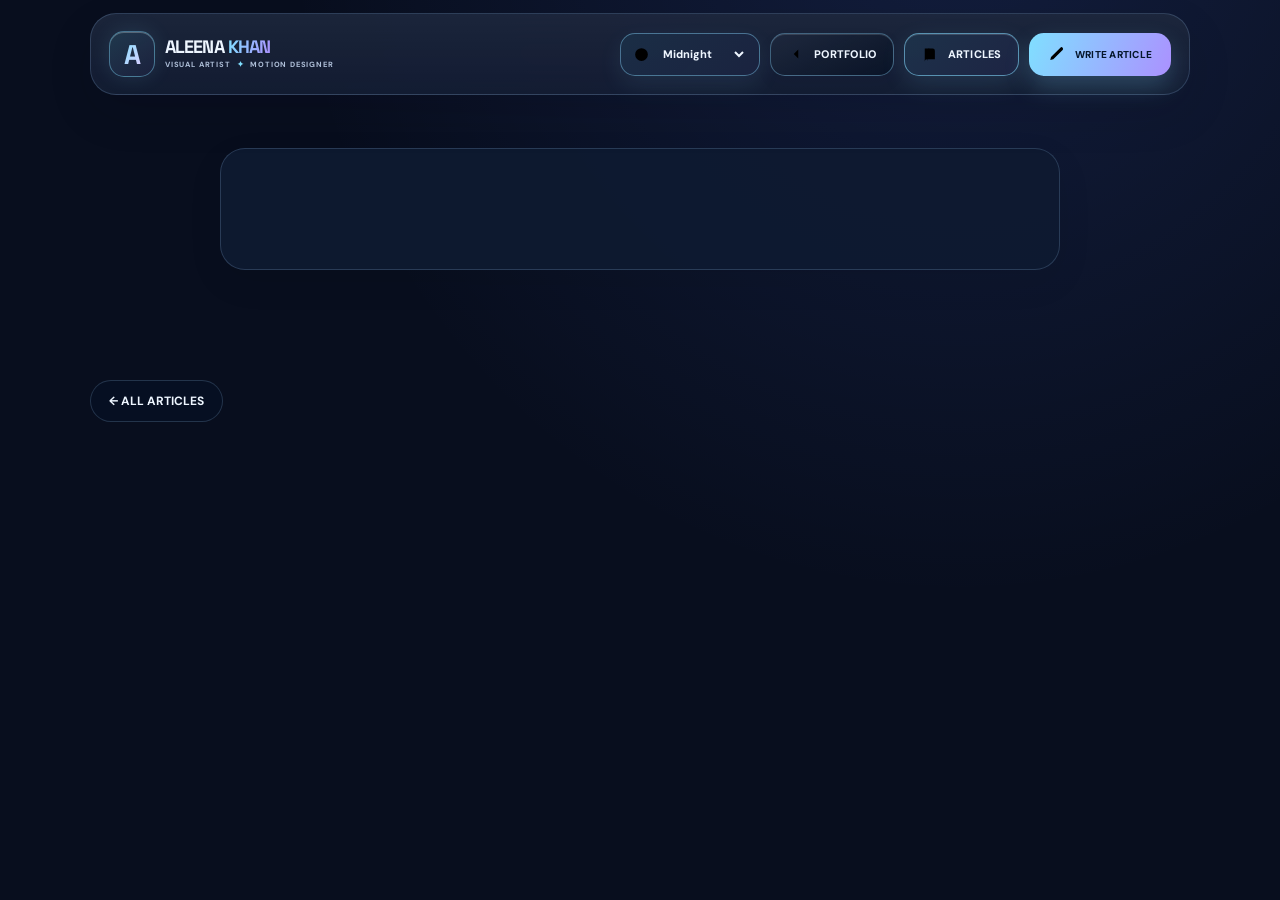
==== article.html @ dc27b66c "Add files via upload" ====
<!doctype html><html lang="en" data-theme="dark"><head><meta charset="utf-8"><meta name="viewport" content="width=device-width,initial-scale=1"><meta name="description" content="Aleena Khan's cinematic editing, film and visual storytelling articles"><link rel="preconnect" href="https://fonts.googleapis.com"><link rel="preconnect" href="https://fonts.gstatic.com" crossorigin><link href="https://fonts.googleapis.com/css2?family=DM+Sans:wght@400;500;600;700;800&family=Space+Grotesk:wght@400;500;600;700&display=swap" rel="stylesheet"><link rel="stylesheet" href="css/articles.css"><link rel="stylesheet" href="css/article-themes.css"><title>Article | Aleena Khan</title><link rel="stylesheet" href="css/nav-match-articles.css"><link rel="stylesheet" href="css/journal-brand.css"><link rel="stylesheet" href="css/nav-buttons-premium.css"></head><body><header class="bar"><div class="container bar-in"><a class="journal-brand" href="index.html" aria-label="Aleena Khan — Home"><span class="journal-brand-logo" aria-hidden="true"><img src="images/aleena-logo.png" alt="" onload="this.parentElement.classList.add('has-logo')" onerror="this.hidden=true"><span class="journal-brand-letter">A</span></span><span class="journal-brand-copy"><strong>ALEENA <em>KHAN</em></strong><small>VISUAL ARTIST <span aria-hidden="true">✦</span> MOTION DESIGNER</small></span></a><div class="bar-actions"><label class="journal-theme-picker"><span class="picker-icon" aria-hidden="true"><svg viewBox="0 0 24 24" aria-hidden="true"><path d="M12 21a9 9 0 1 1 0-18 9 9 0 0 1 0 18z"></path><path d="M7.5 10.2h.01M10.2 7.5h.01M13.8 7.5h.01M16.5 10.2h.01"></path><path d="M16 16.5c1.2 0 2-.8 2-1.9 0-1.3-.8-2.1-2-2.1h-2.2c-1.1 0-1.8.7-1.8 1.8 0 .9.8 1.7 1.7 1.7H16z"></path></svg></span><span class="sr-only">Choose theme</span><select id="articleTheme" aria-label="Article page color theme"><option value="dark">Midnight</option><option value="light">Pearl Light</option><option value="love">Rose Love</option><option value="royal">Royal Violet</option><option value="emerald">Emerald</option><option value="sunset">Sunset</option></select></label><a class="chip ak-icon-action" href="index.html"><span class="nav-icon" aria-hidden="true"><svg viewBox="0 0 24 24" aria-hidden="true"><path d="M15 18l-6-6 6-6"></path><path d="M9 12h12"></path></svg></span><span>PORTFOLIO</span></a><a class="chip active ak-icon-action" href="articles.html"><span class="nav-icon" aria-hidden="true"><svg viewBox="0 0 24 24" aria-hidden="true"><path d="M5 4.5h10.5a3 3 0 0 1 3 3V19H8a3 3 0 0 0-3 3z"></path><path d="M8 22V7.5a3 3 0 0 1 3-3"></path><path d="M12 9h4M12 12h4"></path></svg></span><span>ARTICLES</span></a><a class="btn primary ak-icon-action" href="articles.html#quickComposer"><span class="nav-icon" aria-hidden="true"><svg viewBox="0 0 24 24" aria-hidden="true"><path d="M12 20h9"></path><path d="M16.5 3.5a2.1 2.1 0 0 1 3 3L7 19l-4 1 1-4 12.5-12.5z"></path></svg></span><span>WRITE ARTICLE</span></a></div></div></header><main class="container"><article class="reading" id="storyReader"></article><a href="articles.html" class="btn back">← ALL ARTICLES</a></main><script src="js/config.js" defer></script><script src="js/github-articles.js" defer></script><script src="js/article-themes.js" defer></script></body></html>
---- css/articles.css ----
:root{--paper:#080e1e;--text:#eef6ff;--secondary:#adbed7;--stroke:rgba(159,206,255,.17);--surface:rgba(16,26,49,.85);--bright:#80dfff;--pink:#ab91ff}
*{box-sizing:border-box}
html{scroll-behavior:smooth}body{margin:0;background:radial-gradient(ellipse at 80% -10%,rgba(105,114,255,.2),transparent 46%),radial-gradient(ellipse at 0% 45%,rgba(34,167,239,.13),transparent 38%),var(--paper);font-family:'DM Sans',Arial,sans-serif;color:var(--text);min-height:100vh}
button,input,textarea,select{font:inherit}a{color:inherit;text-decoration:none}button{cursor:pointer}
.container{width:min(1100px,calc(100% - 36px));margin:auto}.bar{position:sticky;top:0;z-index:20;backdrop-filter:blur(25px);background:rgba(6,12,26,.87);border-bottom:1px solid var(--stroke)}.bar-in{min-height:76px;display:flex;align-items:center;gap:16px;justify-content:space-between}.brand{font:700 23px 'Space Grotesk',sans-serif;letter-spacing:-.06em}.brand span{color:var(--bright)}.bar-actions{display:flex;align-items:center;gap:10px;flex-wrap:wrap}.chip,.btn{display:inline-flex;align-items:center;justify-content:center;gap:9px;border:1px solid var(--stroke);border-radius:999px;background:rgba(255,255,255,.035);color:var(--text);padding:12px 18px;font-weight:700;font-size:12px;transition:transform .22s,box-shadow .22s,border-color .22s}.btn.primary{color:#06172c;background:linear-gradient(105deg,#93ebff,#9eb5ff 65%,#c2b2ff);border:0}.chip:hover,.btn:hover{transform:translateY(-2px);box-shadow:0 12px 32px rgba(78,180,255,.16);border-color:var(--bright)}.btn:focus-visible,a:focus-visible,input:focus-visible,textarea:focus-visible,select:focus-visible{outline:2px solid var(--bright);outline-offset:3px}
.hero{padding:90px 0 38px}.eyebrow{font-size:11px;font-weight:800;letter-spacing:.23em;color:var(--bright)}h1,h2,h3{font-family:'Space Grotesk',sans-serif;letter-spacing:-.055em}h1{font-size:clamp(44px,7vw,91px);line-height:1.03;margin:15px 0 20px}.gradient{color:transparent;background:linear-gradient(95deg,#83edff,#a3b7ff,#d8b6ff);background-clip:text;-webkit-background-clip:text}.lead{max-width:700px;font-size:16px;line-height:1.85;color:var(--secondary)}.divider{height:1px;background:var(--stroke);margin:38px 0}.toolbar{display:flex;align-items:center;justify-content:space-between;gap:15px;flex-wrap:wrap;margin-bottom:26px}.toolbar h2{font-size:24px;margin:0}.search{border:1px solid var(--stroke);border-radius:14px;padding:13px 15px;background:var(--surface);color:var(--text);width:min(340px,100%)}.cards{display:grid;grid-template-columns:repeat(2,minmax(0,1fr));gap:18px}.article-card,.editor-box,.reading{background:linear-gradient(145deg,rgba(255,255,255,.045),rgba(255,255,255,.014)),var(--surface);border:1px solid var(--stroke);border-radius:25px;box-shadow:0 22px 65px rgba(0,0,0,.14)}.article-card{padding:30px;position:relative;overflow:hidden;transition:transform .25s,border-color .25s}.article-card:hover{transform:translateY(-5px);border-color:rgba(126,218,255,.55)}.article-card:before{content:'';position:absolute;right:-70px;top:-80px;width:180px;height:180px;border-radius:50%;background:radial-gradient(circle,rgba(123,211,255,.12),transparent 68%);pointer-events:none}.article-card h3{font-size:clamp(25px,3vw,34px);line-height:1.16;margin:15px 0}.article-card p{color:var(--secondary);line-height:1.8}.meta{font-size:11px;font-weight:800;letter-spacing:.13em;color:var(--bright);text-transform:uppercase}.open-story{display:inline-flex;margin-top:10px;color:var(--bright);font-size:13px;font-weight:800}.empty{padding:55px 24px;text-align:center;color:var(--secondary);border:1px dashed var(--stroke);border-radius:25px;grid-column:1/-1}.empty h3{color:var(--text);font-size:24px;margin:0 0 8px}
.editor-layout{display:grid;grid-template-columns:minmax(0,1.7fr) minmax(240px,.8fr);gap:20px;margin:32px 0 80px}.editor-box{padding:28px}.field{display:grid;gap:9px;margin-bottom:20px}label{color:var(--text);font-size:13px;font-weight:700}input,textarea,select{width:100%;border:1px solid var(--stroke);border-radius:13px;background:rgba(0,0,0,.16);color:var(--text);padding:14px 15px}textarea{min-height:280px;resize:vertical;line-height:1.7}input::placeholder,textarea::placeholder{color:#899bb4}.hint{font-size:12px;color:var(--secondary);line-height:1.7}.actions{display:flex;gap:12px;flex-wrap:wrap}.edit-list{display:grid;gap:10px;margin-top:15px}.edit-item{padding:13px;border-radius:13px;border:1px solid var(--stroke)}.edit-item strong{display:block;margin-bottom:8px}.edit-item button{padding:7px 10px;margin:3px 5px 0 0;border:1px solid var(--stroke);border-radius:9px;color:var(--text);background:rgba(255,255,255,.045)}.feedback{margin-top:14px;color:#9df8d6;font-size:13px;min-height:1.3em}.warning{border:1px solid rgba(255,181,135,.24);border-radius:16px;padding:15px;color:#ffdab8;background:rgba(255,156,96,.07);font-size:12px;line-height:1.75}
.reading{max-width:840px;margin:40px auto 90px;padding:clamp(24px,5vw,60px)}.reading h1{font-size:clamp(34px,5vw,62px)}.story-body{white-space:pre-wrap;overflow-wrap:anywhere;font-size:16px;line-height:2;color:#dce8fa;margin-top:34px}.back{display:inline-flex;margin-top:20px}.footer{padding:28px 0 40px;border-top:1px solid var(--stroke);display:flex;gap:20px;flex-wrap:wrap;justify-content:space-between;color:var(--secondary);font-size:12px}
@media(max-width:720px){.cards,.editor-layout{grid-template-columns:1fr}.bar-in{padding:12px 0;min-height:68px}.brand{font-size:20px}.chip,.btn{padding:11px 14px}.hero{padding:62px 0 26px}.article-card{padding:24px}.editor-box{padding:20px}.bar-actions{gap:7px}}
@media(prefers-reduced-motion:reduce){*,*:before,*:after{animation:none!important;scroll-behavior:auto!important;transition:none!important}}

/* Quick social-style movie post composer */
.sr-only{position:absolute!important;width:1px;height:1px;overflow:hidden;clip:rect(0,0,0,0);white-space:nowrap}
.post-composer{margin:20px 0 34px;padding:26px;border:1px solid rgba(133,211,255,.28);border-radius:25px;background:linear-gradient(135deg,rgba(97,181,255,.10),rgba(167,127,255,.05)),var(--surface);box-shadow:0 25px 65px rgba(0,0,0,.13)}
.composer-user{display:flex;align-items:center;gap:13px;margin-bottom:20px}.author-avatar{display:grid;place-items:center;width:50px;height:50px;border-radius:17px;background:linear-gradient(135deg,#89e5ff,#b7a0ff);color:#061528;font:800 25px 'Space Grotesk',sans-serif;box-shadow:0 5px 26px rgba(99,192,255,.24)}.composer-user strong{display:block}.composer-user small{display:block;color:var(--secondary);font-size:12px;margin-top:4px}.post-composer textarea{width:100%;min-height:135px;border:1px solid var(--stroke);border-radius:18px;resize:vertical;background:rgba(2,9,25,.37);color:var(--text);padding:20px;font-size:16px;line-height:1.7;outline:none}.post-composer textarea:focus{border-color:var(--bright);box-shadow:0 0 0 3px rgba(128,223,255,.1)}.post-composer textarea::placeholder{color:var(--secondary)}.post-bottom{display:flex;justify-content:space-between;align-items:center;gap:12px;margin-top:15px}.post-bottom span{font-size:12px;color:var(--secondary)}.composer-note{font-size:12px;color:var(--secondary);line-height:1.6;margin:13px 0 0}
.quick-password-overlay[hidden]{display:none!important}.quick-password-overlay{position:fixed;z-index:1000;inset:0;display:grid;place-items:center;padding:18px;background:rgba(3,7,21,.78);backdrop-filter:blur(15px)}.quick-password-panel{background:#101b35;color:#eef6ff;border:1px solid rgba(140,219,255,.36);border-radius:27px;padding:31px;width:min(460px,100%);position:relative;box-shadow:0 30px 100px #0009}.password-lock{display:grid;place-items:center;width:44px;height:44px;border-radius:13px;color:#8ce7ff;background:rgba(120,215,255,.10);border:1px solid rgba(120,215,255,.2)}.password-close{position:absolute;top:16px;right:18px;color:#c8daed;background:transparent;border:none;font-size:28px}.quick-password-panel h2{font-size:29px;margin:19px 0 10px}.quick-password-panel p{color:#bacbe2;line-height:1.6}.quick-password-panel label{display:block;margin:20px 0 9px;font-weight:700;font-size:13px}.quick-password-panel input{width:100%;padding:14px 16px;border-radius:13px;background:#071329;color:white;border:1px solid rgba(140,219,255,.28)}.password-actions{display:flex;gap:10px;flex-wrap:wrap;margin-top:19px}.password-error{min-height:20px;font-size:12px;color:#ff9ca7!important}
@media(max-width:600px){.post-composer{padding:17px;border-radius:19px}.post-bottom{align-items:stretch}.post-bottom .btn{padding:12px 13px}.quick-password-panel{padding:22px}}
---- css/article-themes.css ----
/* One palette across portfolio and articles, reading and editor. */
:root,[data-theme="dark"]{--paper:#080e1e;--text:#eef6ff;--secondary:#adbed7;--stroke:rgba(159,206,255,.19);--surface:rgba(16,26,49,.91);--bright:#80dfff;--pink:#ab91ff;--page-glow:rgba(86,126,255,.15);--field-bg:rgba(7,17,35,.8);--contrast:#06172c;--card-bg:rgba(15,26,49,.93);--dialog-bg:#111b32}
[data-theme="light"]{--paper:#f4f8fd;--text:#14243f;--secondary:#536780;--stroke:rgba(50,86,130,.18);--surface:#fff;--bright:#136ead;--pink:#8d57cc;--page-glow:rgba(103,174,235,.14);--field-bg:#fff;--contrast:#fff;--card-bg:#fff;--dialog-bg:#fff;color-scheme:light}
[data-theme="love"]{--paper:#271220;--text:#fff1f7;--secondary:#e3b8cf;--stroke:rgba(255,171,209,.21);--surface:#39192f;--bright:#ff95c5;--pink:#ffb4d3;--page-glow:rgba(250,77,158,.16);--field-bg:#291322;--contrast:#351123;--card-bg:#391a31;--dialog-bg:#39192f}
[data-theme="royal"]{--paper:#130f2b;--text:#f3f0ff;--secondary:#c6bae7;--stroke:rgba(187,164,255,.2);--surface:#231a49;--bright:#b9a3ff;--pink:#d9a2ff;--page-glow:rgba(136,92,235,.17);--field-bg:#1b1635;--contrast:#221044;--card-bg:#241d4a;--dialog-bg:#241d4a}
[data-theme="emerald"]{--paper:#071d1b;--text:#e9fff7;--secondary:#a5d5c8;--stroke:rgba(127,231,199,.2);--surface:#102f2a;--bright:#58e5bb;--pink:#9ce5cf;--page-glow:rgba(33,188,143,.14);--field-bg:#0a2521;--contrast:#0c3028;--card-bg:#11312c;--dialog-bg:#11312c}
[data-theme="sunset"]{--paper:#271320;--text:#fff4ed;--secondary:#e8c0ae;--stroke:rgba(255,191,151,.2);--surface:#3d2331;--bright:#ffb57f;--pink:#ff86ac;--page-glow:rgba(255,119,90,.16);--field-bg:#301925;--contrast:#351625;--card-bg:#3b2231;--dialog-bg:#3b2231}
body{background:radial-gradient(ellipse at 75% -15%,var(--page-glow),transparent 50%),var(--paper)!important;color:var(--text)!important;transition:background .25s,color .25s}
.bar{background:var(--surface)!important;border-color:var(--stroke)!important}.brand span,.eyebrow,.meta,.journal-read,.open-story,.headline-star{color:var(--bright)!important}
.gradient{background:linear-gradient(100deg,var(--bright),var(--pink));background-clip:text;-webkit-background-clip:text;color:transparent}
.journal-hero{padding:58px 0 28px}.journal-hero h1{font-size:clamp(36px,6vw,70px)}.journal-orbit,.journal-hero:before{opacity:.5}
.journal-composer,.post-composer,.editor-box,.reading,.journal-card,.article-card,.journal-empty,.search-field{background:var(--card-bg)!important;border-color:var(--stroke)!important;color:var(--text)!important;box-shadow:0 12px 36px rgba(0,0,0,.07)!important}
.journal-card{gap:13px;padding:23px}.journal-card:hover{border-color:var(--bright)!important;transform:translateY(-2px)}
.journal-category{color:var(--bright)!important;border-color:var(--stroke)!important}.journal-avatar,.author-avatar{background:linear-gradient(140deg,var(--bright),var(--pink));color:var(--contrast)}
.journal-share,.journal-filter,.chip,.btn,.journal-select,input,textarea,select{background:var(--field-bg)!important;color:var(--text)!important;border-color:var(--stroke)!important}
.btn.primary{background:linear-gradient(110deg,var(--bright),var(--pink))!important;color:var(--contrast)!important;border:0!important}
input::placeholder,textarea::placeholder{color:var(--secondary)!important;opacity:.85}.journal-filter.active{border-color:var(--bright)!important;color:var(--bright)!important;background:var(--surface)!important}
.quick-password-panel{background:var(--dialog-bg)!important;color:var(--text)!important;border-color:var(--stroke)!important}.quick-password-panel p{color:var(--secondary)!important}.password-close{color:var(--text)!important}.quick-password-panel input{background:var(--field-bg)!important;color:var(--text)!important;border-color:var(--stroke)!important}
.journal-theme-picker{display:inline-flex;align-items:center;gap:7px;border:1px solid var(--stroke);border-radius:999px;padding:3px 10px;color:var(--bright);background:var(--surface)}.journal-theme-picker select{border:0!important;background:transparent!important;color:var(--text)!important;cursor:pointer;width:auto;padding:7px 3px;font-size:12px;font-weight:700;max-width:130px}.journal-theme-picker option,.journal-select option{background:var(--surface);color:var(--text)}
.reading{line-height:1.8}.reading h1{color:var(--text)}.story-body{color:var(--text)!important;line-height:1.9}.bar-actions{gap:8px}
@media(max-width:600px){.bar-in{flex-wrap:wrap}.bar-actions{width:100%;justify-content:space-between}.journal-theme-picker{order:3}.journal-hero{padding-top:38px}.journal-hero h1{font-size:clamp(34px,9vw,55px)}.journal-card{padding:19px}}
---- css/nav-match-articles.css ----
/* Match homepage navbar: identical 82px glass capsule sizing */
.bar{padding:13px 0!important;background:transparent!important;box-shadow:none!important;backdrop-filter:none!important;-webkit-backdrop-filter:none!important;border-bottom:none!important}
.bar::after{display:none!important}
.bar .container.bar-in{min-height:82px!important;padding:12px 18px!important;border-radius:26px!important;background:linear-gradient(180deg,rgba(255,255,255,.055),rgba(255,255,255,.015)),var(--surface)!important;backdrop-filter:blur(26px);-webkit-backdrop-filter:blur(26px);border:1px solid var(--stroke)!important;box-shadow:0 18px 45px rgba(4,10,22,.12)!important;max-width:1200px;gap:14px}
.bar-in::before{opacity:.45!important}
.bar .brand{gap:10px!important;white-space:nowrap!important}
.bar .brand-mark{height:36px!important;width:36px!important;border-radius:12px!important}
.bar .brand-name{font-size:21px!important;line-height:1!important;letter-spacing:-.06em!important}
.bar .brand-copy small{font-size:9px!important;letter-spacing:.13em!important}
.bar .bar-actions{gap:7px!important;flex-wrap:nowrap!important}
.bar .bar-actions .chip,.bar .bar-actions .btn{min-height:38px!important;height:38px!important;padding:7px 12px!important;font-size:10px!important;font-weight:800!important;border-radius:999px!important;letter-spacing:.025em!important;white-space:nowrap!important}
.bar .bar-actions .nav-icon,.bar .bar-actions .nav-icon svg{height:15px!important;width:15px!important}
.bar .journal-theme-picker{height:38px!important;min-height:38px!important;padding:0 7px!important;gap:5px!important;border-radius:999px!important;max-width:123px!important}
.bar .journal-theme-picker select{font-size:10px!important;max-width:89px!important;height:34px!important;min-height:34px!important;padding:0 3px!important}
.bar .picker-icon,.bar .picker-icon svg{width:15px!important;height:15px!important}
.bar .bar-actions .btn.primary{padding-inline:14px!important}
@media(max-width:920px){.bar .container.bar-in{padding:10px 12px!important;min-height:72px!important;gap:8px}.bar .brand-copy small{display:none!important}.bar .brand-name{font-size:19px!important}.bar .bar-actions{gap:5px!important}}
@media(max-width:700px){.bar .container.bar-in{flex-direction:column!important;align-items:stretch!important;min-height:auto!important;padding:12px!important;border-radius:20px!important}.bar .bar-actions{display:grid!important;grid-template-columns:1fr 1fr!important;width:100%!important;gap:8px!important}.bar .journal-theme-picker{grid-column:1 / -1!important;justify-content:space-between!important;width:100%!important;max-width:none!important}.bar .bar-actions .btn.primary{grid-column:1/-1!important}.bar .bar-actions .chip,.bar .bar-actions .btn{width:100%!important}}
@media(prefers-reduced-motion:reduce){.bar .brand-mark::before{animation:none!important}}
---- css/journal-brand.css ----
/* Matches the homepage Aleena Khan identity on both journal pages. */
.journal-brand{display:inline-flex;gap:10px;align-items:center;flex:none;text-decoration:none;white-space:nowrap;color:var(--text);min-width:0;position:relative;z-index:1}
.journal-brand-logo{position:relative;display:grid;place-items:center;width:46px;height:46px;flex:0 0 46px;border-radius:15px;overflow:hidden;border:1px solid color-mix(in srgb,var(--bright) 42%,transparent);background:linear-gradient(145deg,color-mix(in srgb,var(--bright) 18%,var(--field-bg)),color-mix(in srgb,var(--pink) 11%,var(--field-bg)));box-shadow:inset 0 1px 0 rgba(255,255,255,.25),0 0 20px color-mix(in srgb,var(--bright) 12%,transparent);transition:transform .3s,box-shadow .3s}
.journal-brand-logo::after{content:"";position:absolute;inset:-30%;pointer-events:none;background:linear-gradient(110deg,transparent 40%,rgba(255,255,255,.27) 50%,transparent 60%);transform:translateX(-120%) rotate(12deg);transition:transform .7s}
.journal-brand:hover .journal-brand-logo{transform:translateY(-2px);box-shadow:0 0 25px color-mix(in srgb,var(--bright) 25%,transparent)}
.journal-brand:hover .journal-brand-logo::after{transform:translateX(120%) rotate(12deg)}
.journal-brand-logo img{position:absolute;inset:0;width:100%;height:100%;object-fit:contain;padding:5px;z-index:1}
.journal-brand-logo img[hidden],.journal-brand-logo.has-logo .journal-brand-letter{display:none}
.journal-brand-letter{font:800 27px/1 'Space Grotesk',sans-serif;background:linear-gradient(125deg,var(--bright),color-mix(in srgb,var(--pink) 45%,white));-webkit-background-clip:text;background-clip:text;color:transparent}
.journal-brand-copy{display:flex;flex-direction:column;gap:4px;min-width:0}
.journal-brand-copy strong{font:800 18px/1 'Space Grotesk',sans-serif;letter-spacing:-.05em;color:var(--text)}
.journal-brand-copy em{font-style:normal;background:linear-gradient(105deg,var(--bright),var(--pink));-webkit-background-clip:text;background-clip:text;color:transparent}
.journal-brand-copy small{font:800 7.5px/1.25 'DM Sans',sans-serif;letter-spacing:.11em;color:var(--secondary)}
.journal-brand-copy small span{color:var(--bright);margin:0 3px}
@media(max-width:850px){.journal-brand-logo{width:41px;height:41px;flex-basis:41px}.journal-brand-copy strong{font-size:16px}.journal-brand-copy small{font-size:7px;letter-spacing:.06em}}
@media(max-width:370px){.journal-brand-logo{width:38px;height:38px;flex-basis:38px}.journal-brand-copy strong{font-size:15px}.journal-brand-copy small{font-size:6.5px}}
@media(prefers-reduced-motion:reduce){.journal-brand-logo,.journal-brand-logo::after{transition:none}}
---- css/nav-buttons-premium.css ----
/* Refined, theme-aware navigation pills — does not change application behavior. */
.bar .bar-actions{gap:10px!important;align-items:center}
.bar .bar-actions .chip,.bar .bar-actions .btn.primary,.bar .journal-theme-picker{height:43px!important;min-height:43px!important;display:inline-flex!important;align-items:center;justify-content:center;position:relative;isolation:isolate;overflow:hidden;border-radius:15px!important;white-space:nowrap;transition:transform .28s cubic-bezier(.2,.8,.2,1),box-shadow .28s,border-color .28s!important}
.bar .bar-actions .chip{padding:0 16px!important;gap:9px!important;background:linear-gradient(155deg,color-mix(in srgb,var(--card-bg) 94%,white 6%),color-mix(in srgb,var(--field-bg) 92%,var(--surface)))!important;border:1px solid color-mix(in srgb,var(--stroke) 76%,var(--bright) 24%)!important;box-shadow:0 7px 17px rgba(8,25,50,.05),inset 0 1px 0 rgba(255,255,255,.13)!important;font-size:11px!important;letter-spacing:.035em;font-weight:800}
.bar .bar-actions .chip.active{border-color:color-mix(in srgb,var(--bright) 48%,var(--stroke))!important;background:linear-gradient(130deg,color-mix(in srgb,var(--bright) 12%,var(--card-bg)),color-mix(in srgb,var(--pink) 9%,var(--card-bg)))!important;box-shadow:0 8px 24px color-mix(in srgb,var(--bright) 12%,transparent),inset 0 1px 0 rgba(255,255,255,.15)!important}
.bar .bar-actions .chip:hover,.bar .journal-theme-picker:hover{transform:translateY(-3px)!important;border-color:var(--bright)!important;box-shadow:0 12px 28px color-mix(in srgb,var(--bright) 21%,transparent)!important}
.bar .bar-actions .nav-icon{display:grid;place-items:center;width:18px!important;height:18px!important}
.bar .bar-actions .nav-icon svg{height:18px!important;width:18px!important;stroke-width:1.9;transition:transform .32s cubic-bezier(.2,.8,.2,1),filter .32s}
.bar .bar-actions .chip:hover .nav-icon svg{transform:translateX(-2px) scale(1.12);filter:drop-shadow(0 0 5px var(--bright))}
.bar .bar-actions .chip.active .nav-icon svg{animation:navIconBreathe 3.3s ease-in-out infinite}
.bar .journal-theme-picker{max-width:145px!important;padding:0 12px!important;gap:7px!important;border:1px solid color-mix(in srgb,var(--stroke) 70%,var(--bright) 30%)!important;background:linear-gradient(135deg,color-mix(in srgb,var(--bright) 10%,var(--card-bg)),color-mix(in srgb,var(--pink) 7%,var(--card-bg)))!important;box-shadow:0 9px 23px color-mix(in srgb,var(--bright) 9%,transparent)!important}
.bar .journal-theme-picker select{height:40px!important;min-height:40px!important;max-width:105px!important;font-size:11px!important;font-weight:800!important;padding:0 2px!important;cursor:pointer}
.bar .journal-theme-picker .picker-icon,.bar .journal-theme-picker .picker-icon svg{width:17px!important;height:17px!important;flex:none}
.bar .journal-theme-picker .picker-icon svg{animation:navIconBreathe 3.5s ease-in-out infinite}
.bar .bar-actions .btn.primary{padding:0 19px!important;gap:9px!important;box-shadow:0 11px 25px color-mix(in srgb,var(--bright) 22%,transparent)!important;border-radius:15px!important}
.bar .bar-actions .btn.primary:hover{transform:translateY(-3px)!important;box-shadow:0 15px 30px color-mix(in srgb,var(--bright) 29%,transparent)!important}
.bar .bar-actions .btn.primary:hover .nav-icon svg{transform:translate(2px,-2px) rotate(-8deg) scale(1.12)}
@keyframes navIconBreathe{0%,100%{transform:scale(1);filter:none}50%{transform:scale(1.12);filter:drop-shadow(0 0 7px var(--bright))}}
@media(max-width:980px){.bar .bar-actions{gap:6px!important}.bar .bar-actions .chip{padding:0 12px!important}.bar .bar-actions .btn.primary{padding:0 13px!important}.bar .journal-theme-picker{max-width:129px!important}}
@media(max-width:700px){.bar .bar-actions{gap:8px!important}.bar .bar-actions .chip,.bar .bar-actions .btn.primary{min-width:0;width:100%!important}.bar .journal-theme-picker{max-width:none!important;width:100%!important;justify-content:space-between!important}.bar .journal-theme-picker select{max-width:none!important;width:auto!important}}
@media(prefers-reduced-motion:reduce){.bar .journal-theme-picker .picker-icon svg,.bar .bar-actions .chip.active .nav-icon svg{animation:none!important}.bar .bar-actions .chip,.bar .bar-actions .btn.primary,.bar .journal-theme-picker,.bar .bar-actions .nav-icon svg{transition:none!important}}
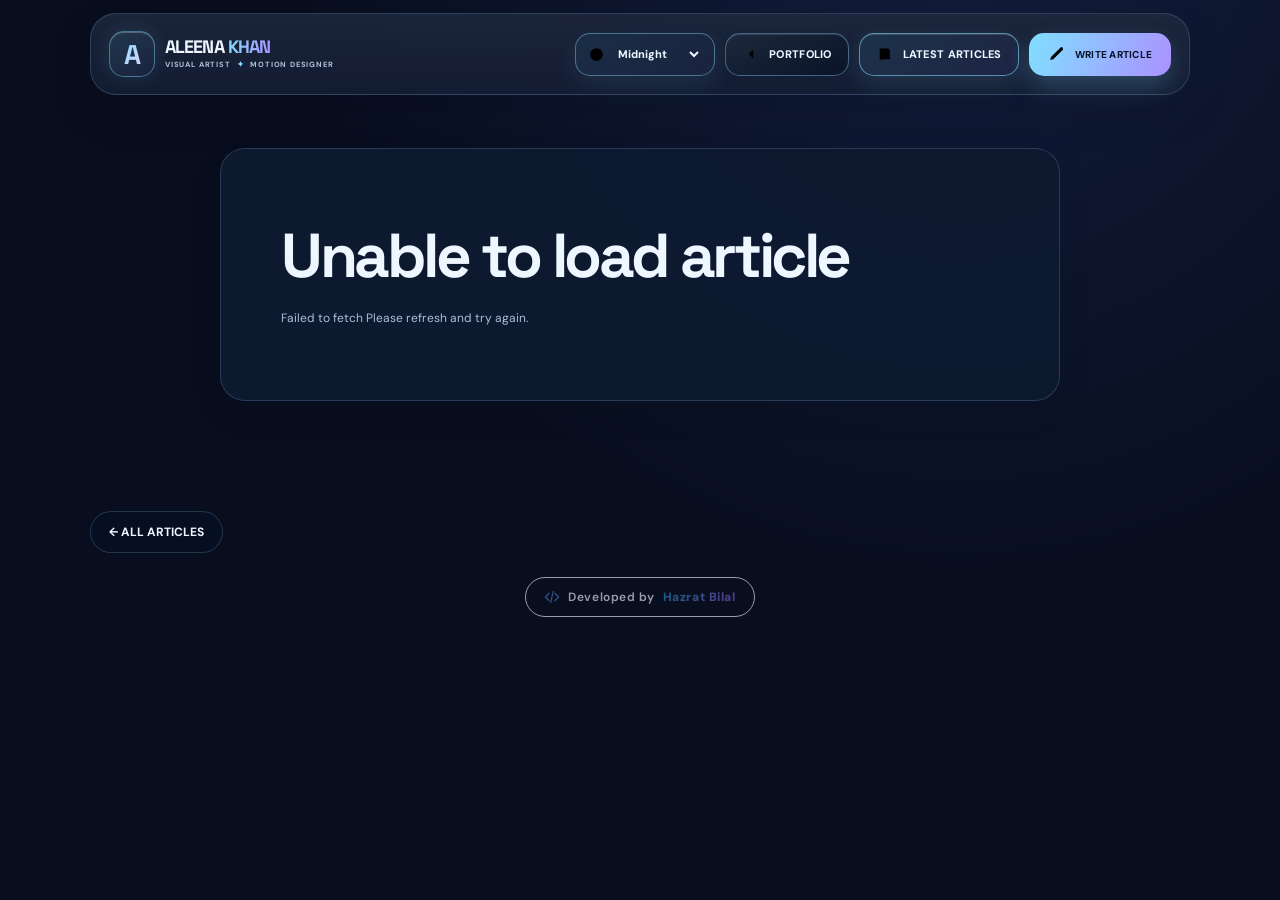
==== commit bb485d8c: "Add files via upload" ====
--- a/article.html
+++ b/article.html
@@ -1 +1 @@
-<!doctype html><html lang="en" data-theme="dark"><head><meta charset="utf-8"><meta name="viewport" content="width=device-width,initial-scale=1"><meta name="description" content="Aleena Khan's cinematic editing, film and visual storytelling articles"><link rel="preconnect" href="https://fonts.googleapis.com"><link rel="preconnect" href="https://fonts.gstatic.com" crossorigin><link href="https://fonts.googleapis.com/css2?family=DM+Sans:wght@400;500;600;700;800&family=Space+Grotesk:wght@400;500;600;700&display=swap" rel="stylesheet"><link rel="stylesheet" href="css/articles.css"><link rel="stylesheet" href="css/article-themes.css"><title>Article | Aleena Khan</title><link rel="stylesheet" href="css/nav-match-articles.css"><link rel="stylesheet" href="css/journal-brand.css"><link rel="stylesheet" href="css/nav-buttons-premium.css"></head><body><header class="bar"><div class="container bar-in"><a class="journal-brand" href="index.html" aria-label="Aleena Khan — Home"><span class="journal-brand-logo" aria-hidden="true"><img src="images/aleena-logo.png" alt="" onload="this.parentElement.classList.add('has-logo')" onerror="this.hidden=true"><span class="journal-brand-letter">A</span></span><span class="journal-brand-copy"><strong>ALEENA <em>KHAN</em></strong><small>VISUAL ARTIST <span aria-hidden="true">✦</span> MOTION DESIGNER</small></span></a><div class="bar-actions"><label class="journal-theme-picker"><span class="picker-icon" aria-hidden="true"><svg viewBox="0 0 24 24" aria-hidden="true"><path d="M12 21a9 9 0 1 1 0-18 9 9 0 0 1 0 18z"></path><path d="M7.5 10.2h.01M10.2 7.5h.01M13.8 7.5h.01M16.5 10.2h.01"></path><path d="M16 16.5c1.2 0 2-.8 2-1.9 0-1.3-.8-2.1-2-2.1h-2.2c-1.1 0-1.8.7-1.8 1.8 0 .9.8 1.7 1.7 1.7H16z"></path></svg></span><span class="sr-only">Choose theme</span><select id="articleTheme" aria-label="Article page color theme"><option value="dark">Midnight</option><option value="light">Pearl Light</option><option value="love">Rose Love</option><option value="royal">Royal Violet</option><option value="emerald">Emerald</option><option value="sunset">Sunset</option></select></label><a class="chip ak-icon-action" href="index.html"><span class="nav-icon" aria-hidden="true"><svg viewBox="0 0 24 24" aria-hidden="true"><path d="M15 18l-6-6 6-6"></path><path d="M9 12h12"></path></svg></span><span>PORTFOLIO</span></a><a class="chip active ak-icon-action" href="articles.html"><span class="nav-icon" aria-hidden="true"><svg viewBox="0 0 24 24" aria-hidden="true"><path d="M5 4.5h10.5a3 3 0 0 1 3 3V19H8a3 3 0 0 0-3 3z"></path><path d="M8 22V7.5a3 3 0 0 1 3-3"></path><path d="M12 9h4M12 12h4"></path></svg></span><span>ARTICLES</span></a><a class="btn primary ak-icon-action" href="articles.html#quickComposer"><span class="nav-icon" aria-hidden="true"><svg viewBox="0 0 24 24" aria-hidden="true"><path d="M12 20h9"></path><path d="M16.5 3.5a2.1 2.1 0 0 1 3 3L7 19l-4 1 1-4 12.5-12.5z"></path></svg></span><span>WRITE ARTICLE</span></a></div></div></header><main class="container"><article class="reading" id="storyReader"></article><a href="articles.html" class="btn back">← ALL ARTICLES</a></main><script src="js/config.js" defer></script><script src="js/github-articles.js" defer></script><script src="js/article-themes.js" defer></script></body></html>+<!doctype html><html lang="en" data-theme="dark"><head><meta charset="utf-8"><meta name="viewport" content="width=device-width,initial-scale=1"><meta name="description" content="Aleena Khan's cinematic editing, film and visual storytelling articles"><link rel="preconnect" href="https://fonts.googleapis.com"><link rel="preconnect" href="https://fonts.gstatic.com" crossorigin><link href="https://fonts.googleapis.com/css2?family=DM+Sans:wght@400;500;600;700;800&family=Space+Grotesk:wght@400;500;600;700&display=swap" rel="stylesheet"><link rel="stylesheet" href="css/articles.css"><link rel="stylesheet" href="css/article-themes.css"><title>Article | Aleena Khan</title><link rel="stylesheet" href="css/nav-match-articles.css"><link rel="stylesheet" href="css/journal-brand.css"><link rel="stylesheet" href="css/nav-buttons-premium.css"><link rel="stylesheet" href="css/article-extras.css"></head><body><header class="bar"><div class="container bar-in"><a class="journal-brand" href="index.html" aria-label="Aleena Khan — Home"><span class="journal-brand-logo" aria-hidden="true"><img src="images/aleena-logo.png" alt="" onload="this.parentElement.classList.add('has-logo')" onerror="this.hidden=true"><span class="journal-brand-letter">A</span></span><span class="journal-brand-copy"><strong>ALEENA <em>KHAN</em></strong><small>VISUAL ARTIST <span aria-hidden="true">✦</span> MOTION DESIGNER</small></span></a><div class="bar-actions"><label class="journal-theme-picker"><span class="picker-icon" aria-hidden="true"><svg viewBox="0 0 24 24" aria-hidden="true"><path d="M12 21a9 9 0 1 1 0-18 9 9 0 0 1 0 18z"></path><path d="M7.5 10.2h.01M10.2 7.5h.01M13.8 7.5h.01M16.5 10.2h.01"></path><path d="M16 16.5c1.2 0 2-.8 2-1.9 0-1.3-.8-2.1-2-2.1h-2.2c-1.1 0-1.8.7-1.8 1.8 0 .9.8 1.7 1.7 1.7H16z"></path></svg></span><span class="sr-only">Choose theme</span><select id="articleTheme" aria-label="Article page color theme"><option value="dark">Midnight</option><option value="light">Pearl Light</option><option value="love">Rose Love</option><option value="royal">Royal Violet</option><option value="emerald">Emerald</option><option value="sunset">Sunset</option></select></label><a class="chip ak-icon-action" href="index.html"><span class="nav-icon" aria-hidden="true"><svg viewBox="0 0 24 24" aria-hidden="true"><path d="M15 18l-6-6 6-6"></path><path d="M9 12h12"></path></svg></span><span>PORTFOLIO</span></a><a class="chip active ak-icon-action" href="articles.html"><span class="nav-icon" aria-hidden="true"><svg viewBox="0 0 24 24" aria-hidden="true"><path d="M5 4.5h10.5a3 3 0 0 1 3 3V19H8a3 3 0 0 0-3 3z"></path><path d="M8 22V7.5a3 3 0 0 1 3-3"></path><path d="M12 9h4M12 12h4"></path></svg></span><span>LATEST ARTICLES</span></a><a class="btn primary ak-icon-action" href="articles.html#quickComposer"><span class="nav-icon" aria-hidden="true"><svg viewBox="0 0 24 24" aria-hidden="true"><path d="M12 20h9"></path><path d="M16.5 3.5a2.1 2.1 0 0 1 3 3L7 19l-4 1 1-4 12.5-12.5z"></path></svg></span><span>WRITE ARTICLE</span></a></div></div></header><main class="container"><article class="reading" id="storyReader"></article><a href="articles.html" class="btn back">← ALL ARTICLES</a></main><script src="js/config.js" defer></script><script src="js/github-articles.js" defer></script><script src="js/article-themes.js" defer></script><div class="ak-developer-footer"><span><svg viewBox="0 0 24 24" aria-hidden="true"><path d="m8 6-6 6 6 6M16 6l6 6-6 6M14 3l-4 18"/></svg> Developed by <strong>Hazrat Bilal</strong></span></div><script src="js/article-new-indicator.js" defer></script></body></html>
--- a/css/article-extras.css
+++ b/css/article-extras.css
@@ -0,0 +1,7 @@
+
+/* Aleena Khan: live journal improvements */
+.ak-fresh-sticker,.ak-nav-new{display:inline-flex;align-items:center;justify-content:center;padding:5px 10px;border-radius:40px;color:#fff;font:800 10px/1.1 system-ui;letter-spacing:.09em;background:linear-gradient(115deg,#1678b7,#9250d3);box-shadow:0 3px 16px #7049d65a;animation:akBadgeBreathe 2.5s ease-in-out infinite;white-space:nowrap}
+.ak-fresh-sticker{margin-left:auto}.ak-articles-with-new{position:relative}.ak-nav-new{position:absolute;right:-13px;top:-13px;z-index:4;font-size:9px;padding:4px 7px;pointer-events:none}
+@keyframes akBadgeBreathe{50%{transform:translateY(-3px);box-shadow:0 6px 23px #7049d69c}}@media(prefers-reduced-motion:reduce){.ak-fresh-sticker,.ak-nav-new{animation:none}}
+.ak-manage-toolbar{margin:20px 0;display:flex;gap:14px;align-items:center;justify-content:space-between;padding:18px 22px;border:1px solid #8c9eb636;border-radius:20px;background:#fff0;flex-wrap:wrap}.ak-manage-toolbar strong,.ak-manage-toolbar small{display:block}.ak-manage-toolbar small{opacity:.68;margin-top:5px;font-size:12px}.ak-manage-login,.ak-edit-btn,.ak-delete-btn,.ak-confirm{cursor:pointer;border:1px solid #5483aa66;border-radius:14px;padding:10px 16px;font-weight:750;background:transparent;color:inherit}.ak-manage-login.unlocked{background:#2a977b1b;border-color:#30997f}.ak-article-admin-actions{display:flex;gap:8px;flex-wrap:wrap;margin-left:auto}.ak-edit-btn{color:#2680bd}.ak-delete-btn{color:#db5064;border-color:#e96e8a77}.ak-edit-btn:hover,.ak-manage-login:hover{background:#678ec019}.ak-delete-btn:hover{background:#d7536718}
+.ak-manage-overlay[hidden]{display:none!important}.ak-manage-overlay{position:fixed;inset:0;z-index:99999;background:#08172ca8;display:grid;place-items:center;padding:20px;backdrop-filter:blur(9px)}.ak-manage-dialog{width:min(560px,100%);max-height:90vh;overflow:auto;position:relative;padding:clamp(22px,4vw,40px);background:#fbfcff;color:#182b4b;border-radius:28px;box-shadow:0 28px 90px #040c224d}.ak-manage-dialog h2{font-size:clamp(24px,4vw,34px);margin:13px 0}.ak-manage-dialog p{color:#687a96;line-height:1.65}.ak-manage-kicker{font-size:11px;font-weight:850;letter-spacing:.17em;color:#1678b7}.ak-manage-close{position:absolute;right:22px;top:18px;border:0;background:#e9eff6;color:#243653;border-radius:12px;width:37px;height:37px;font-size:25px;cursor:pointer}.ak-field{display:block;font-weight:720;font-size:13px;margin-top:14px}.ak-field input,.ak-field select,.ak-field textarea{font:inherit;display:block;margin-top:7px;width:100%;box-sizing:border-box;border:1px solid #cbd8e8;border-radius:13px;padding:13px;background:#fff;color:#1d304f;outline-color:#277bc4}.ak-field textarea{resize:vertical}.ak-manage-actions{display:flex;gap:12px;justify-content:flex-end;margin-top:18px}.ak-cancel{background:#fff;border:1px solid #c9d6e5;padding:10px 18px;border-radius:12px;cursor:pointer}.ak-confirm{background:linear-gradient(110deg,#176ba7,#8252cf);color:white;border:0}.ak-confirm:disabled{opacity:.6}#akManageStatus{color:#db465b;font-size:13px}.ak-developer-footer{text-align:center;padding:24px 16px 30px;color:inherit;opacity:.78;font:600 12px/1.5 'DM Sans',system-ui,sans-serif;letter-spacing:.05em}.ak-developer-footer span{display:inline-flex;gap:8px;align-items:center;border:1px solid currentColor;border-radius:999px;padding:10px 18px;opacity:.8}.ak-developer-footer strong{font-weight:850;background:linear-gradient(115deg,#208ac7,#8a54cb);background-clip:text;-webkit-background-clip:text;color:transparent}.ak-developer-footer svg{width:16px;height:16px;stroke:#4d83d4;fill:none;stroke-width:1.7}
